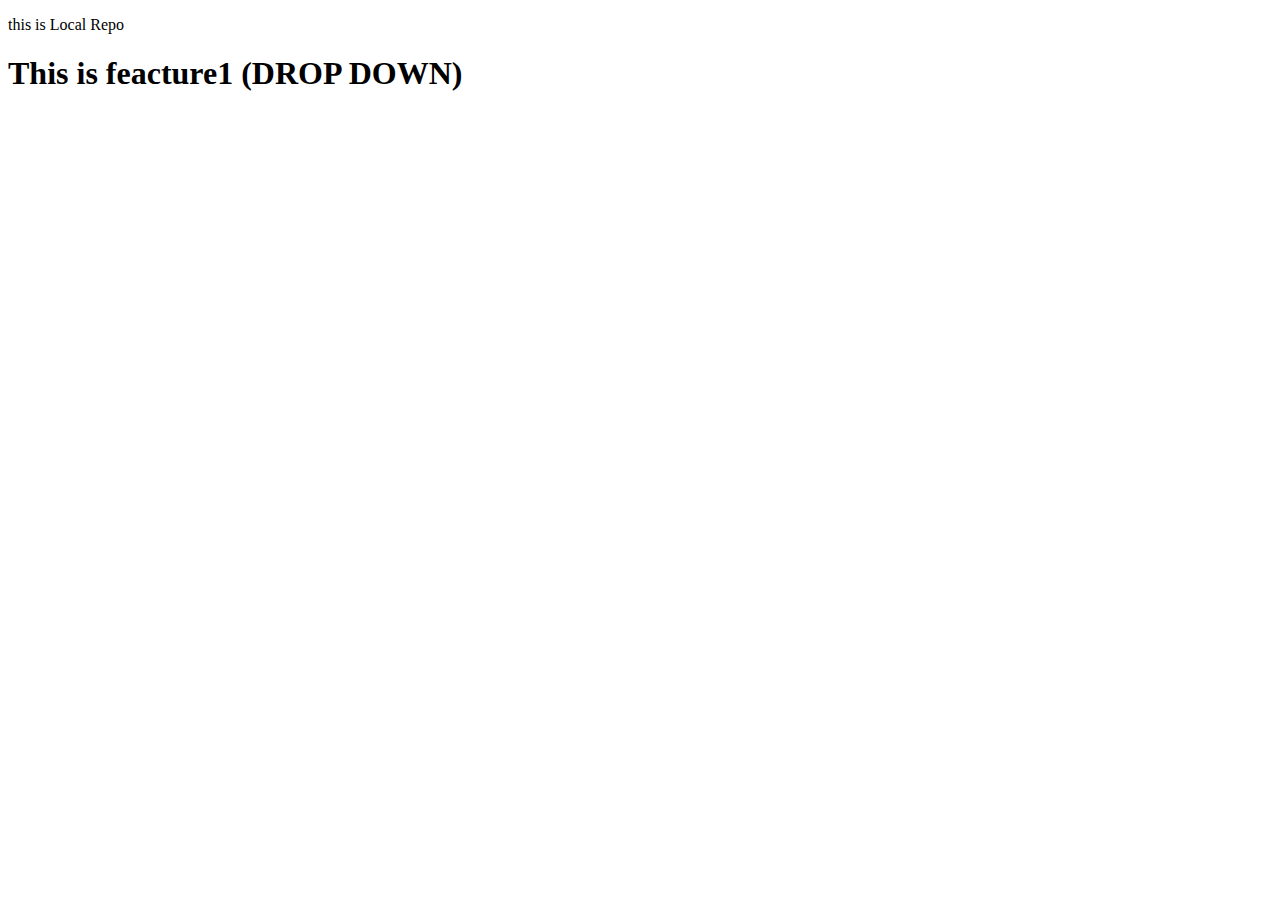
==== Local-Repo/index.html @ 78c77754 "DropDown" ====
<!DOCTYPE html>
<html lang="en">
<head>
    <meta charset="UTF-8">
    <meta name="viewport" content="width=device-width, initial-scale=1.0">
    <title>Document</title>
</head>
<body>
    <p>this is Local Repo</p>
    <h1>This is feacture1 (DROP DOWN)</h1>
</body>
</html>
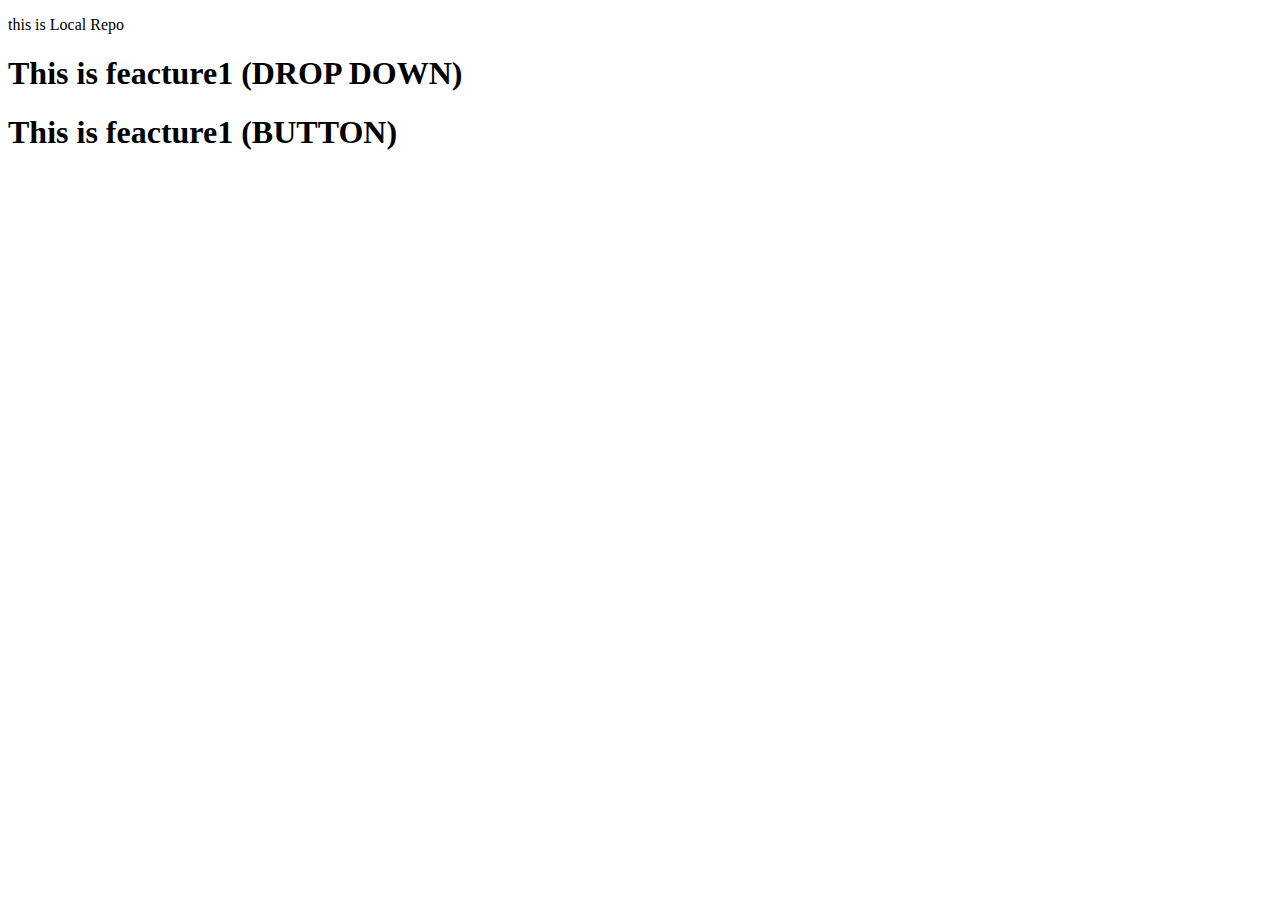
==== commit 166648a4: "Add both feactures" ====
--- a/Local-Repo/index.html
+++ b/Local-Repo/index.html
@@ -8,5 +8,6 @@
 <body>
     <p>this is Local Repo</p>
     <h1>This is feacture1 (DROP DOWN)</h1>
+    <h1>This is feacture1 (BUTTON)</h1>
 </body>
 </html>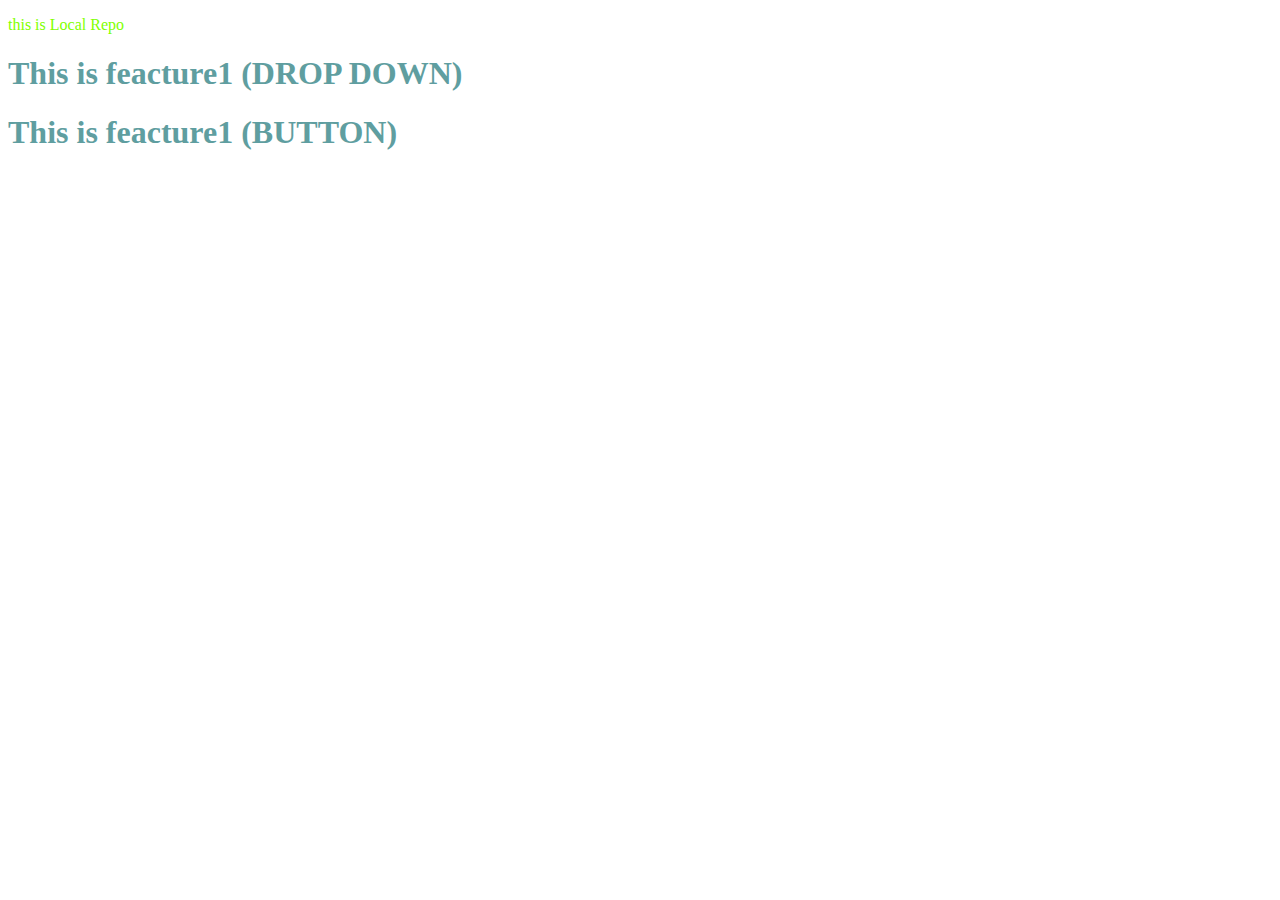
==== commit 5ae820c4: "Add btn dp" ====
--- a/Local-Repo/index.html
+++ b/Local-Repo/index.html
@@ -3,6 +3,7 @@
 <head>
     <meta charset="UTF-8">
     <meta name="viewport" content="width=device-width, initial-scale=1.0">
+    <link rel="stylesheet" href="style.css">
     <title>Document</title>
 </head>
 <body>
--- a/Local-Repo/style.css
+++ b/Local-Repo/style.css
@@ -0,0 +1,7 @@
+p{
+    color: chartreuse;
+}
+
+h1{
+    color: cadetblue;
+}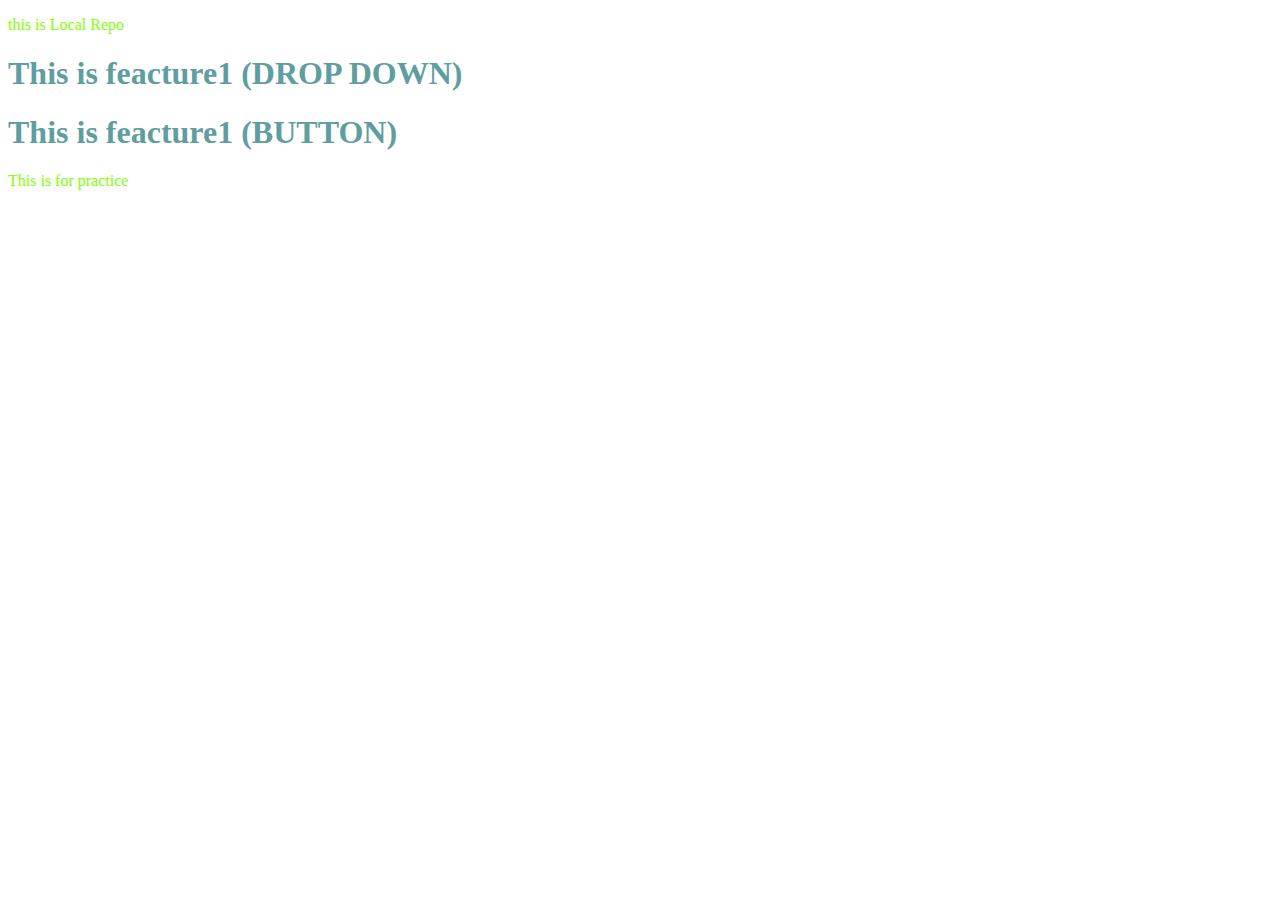
==== commit 66225655: "Pract" ====
--- a/Local-Repo/index.html
+++ b/Local-Repo/index.html
@@ -10,5 +10,6 @@
     <p>this is Local Repo</p>
     <h1>This is feacture1 (DROP DOWN)</h1>
     <h1>This is feacture1 (BUTTON)</h1>
+    <p>This is for practice</p>
 </body>
 </html>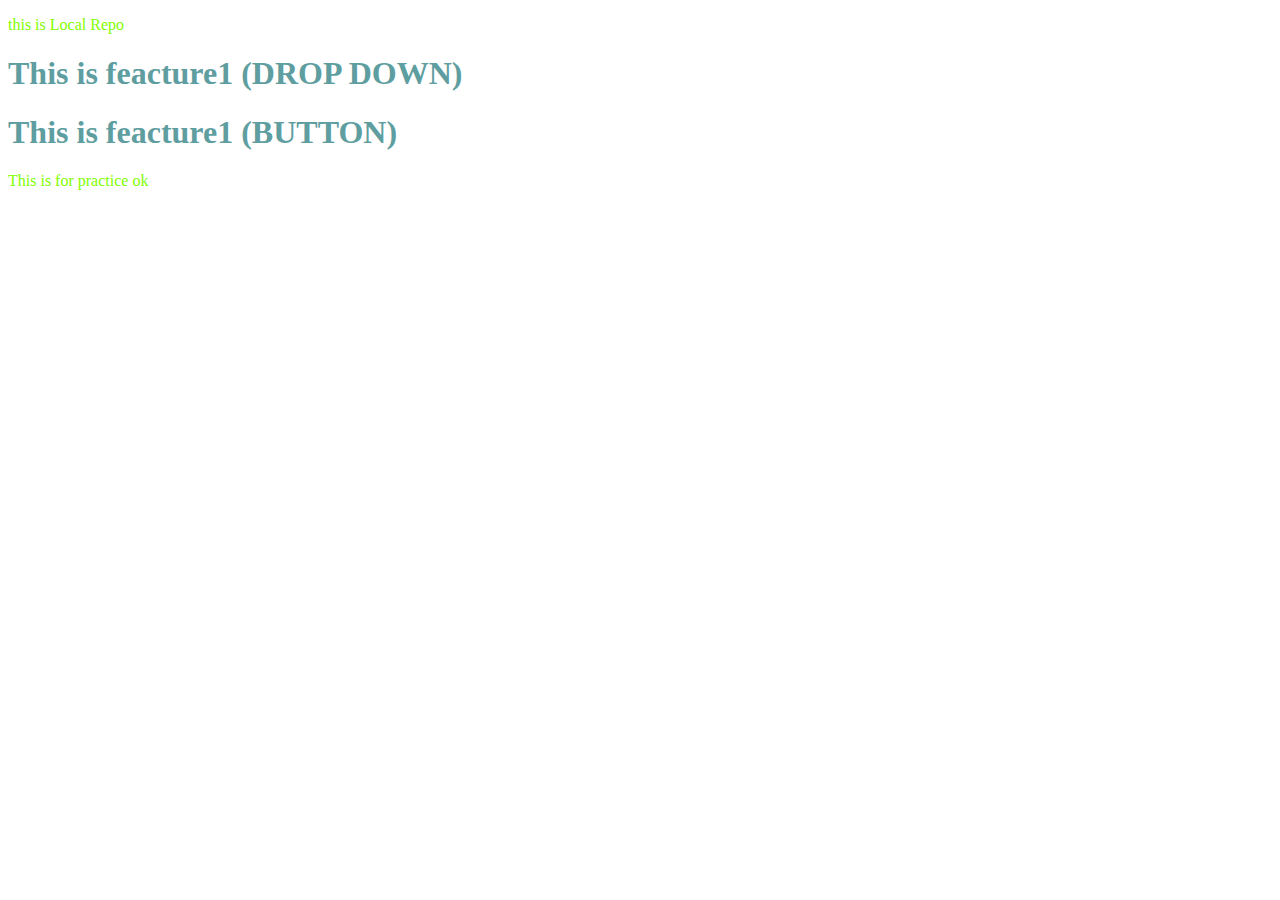
==== commit 85f044eb: "Practice" ====
--- a/Local-Repo/index.html
+++ b/Local-Repo/index.html
@@ -10,6 +10,6 @@
     <p>this is Local Repo</p>
     <h1>This is feacture1 (DROP DOWN)</h1>
     <h1>This is feacture1 (BUTTON)</h1>
-    <p>This is for practice</p>
+    <p>This is for practice ok</p>
 </body>
 </html>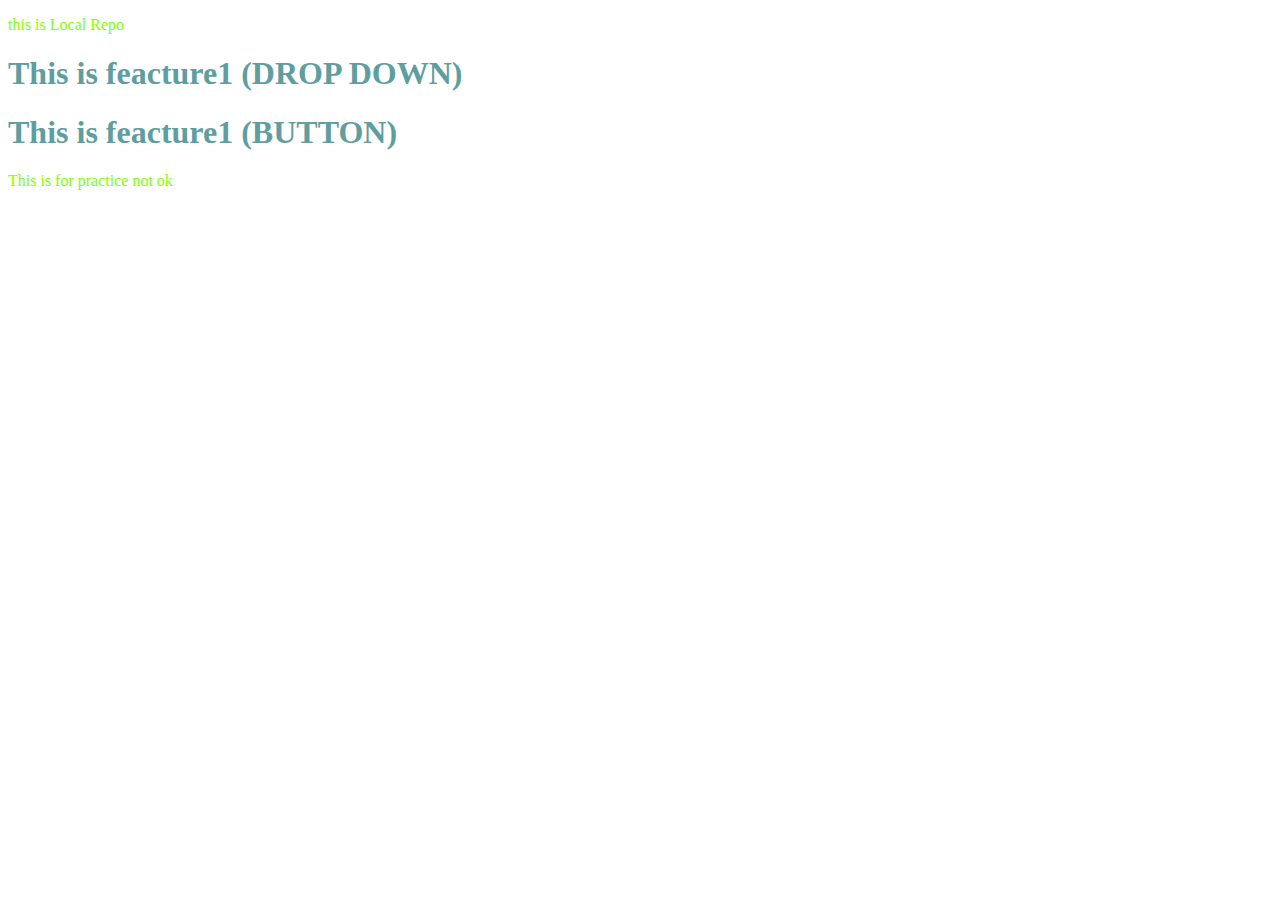
==== commit 4151da32: "Update index.html" ====
--- a/Local-Repo/index.html
+++ b/Local-Repo/index.html
@@ -10,6 +10,6 @@
     <p>this is Local Repo</p>
     <h1>This is feacture1 (DROP DOWN)</h1>
     <h1>This is feacture1 (BUTTON)</h1>
-    <p>This is for practice ok</p>
+    <p>This is for practice not ok</p>
 </body>
-</html>+</html>
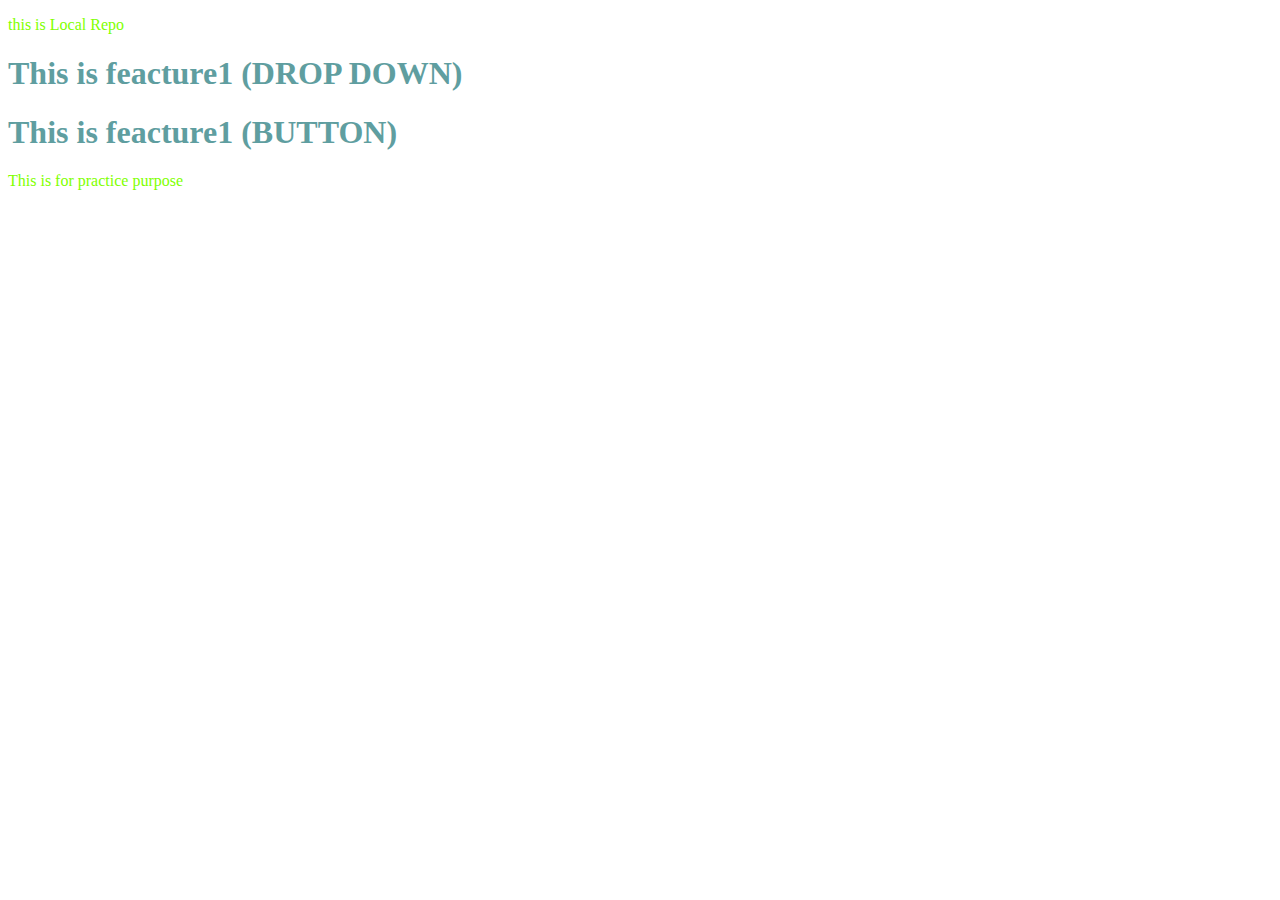
==== commit cdc73952: "index.html" ====
--- a/Local-Repo/index.html
+++ b/Local-Repo/index.html
@@ -10,6 +10,6 @@
     <p>this is Local Repo</p>
     <h1>This is feacture1 (DROP DOWN)</h1>
     <h1>This is feacture1 (BUTTON)</h1>
-    <p>This is for practice not ok</p>
+    <p>This is for practice purpose</p>
 </body>
 </html>
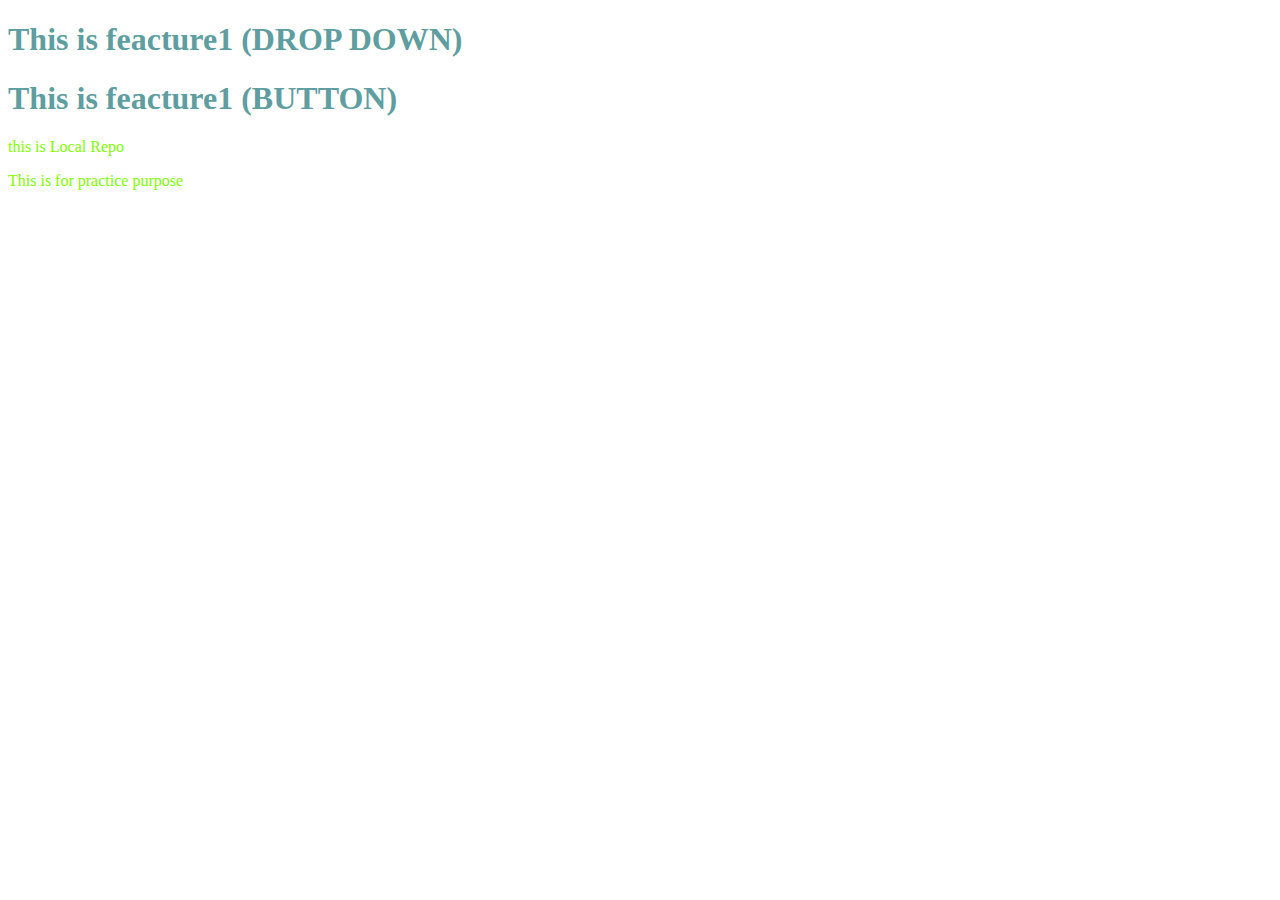
==== commit 05e9b5ed: "Update index.html" ====
--- a/Local-Repo/index.html
+++ b/Local-Repo/index.html
@@ -7,9 +7,9 @@
     <title>Document</title>
 </head>
 <body>
-    <p>this is Local Repo</p>
     <h1>This is feacture1 (DROP DOWN)</h1>
     <h1>This is feacture1 (BUTTON)</h1>
+    <p>this is Local Repo</p>
     <p>This is for practice purpose</p>
 </body>
 </html>
